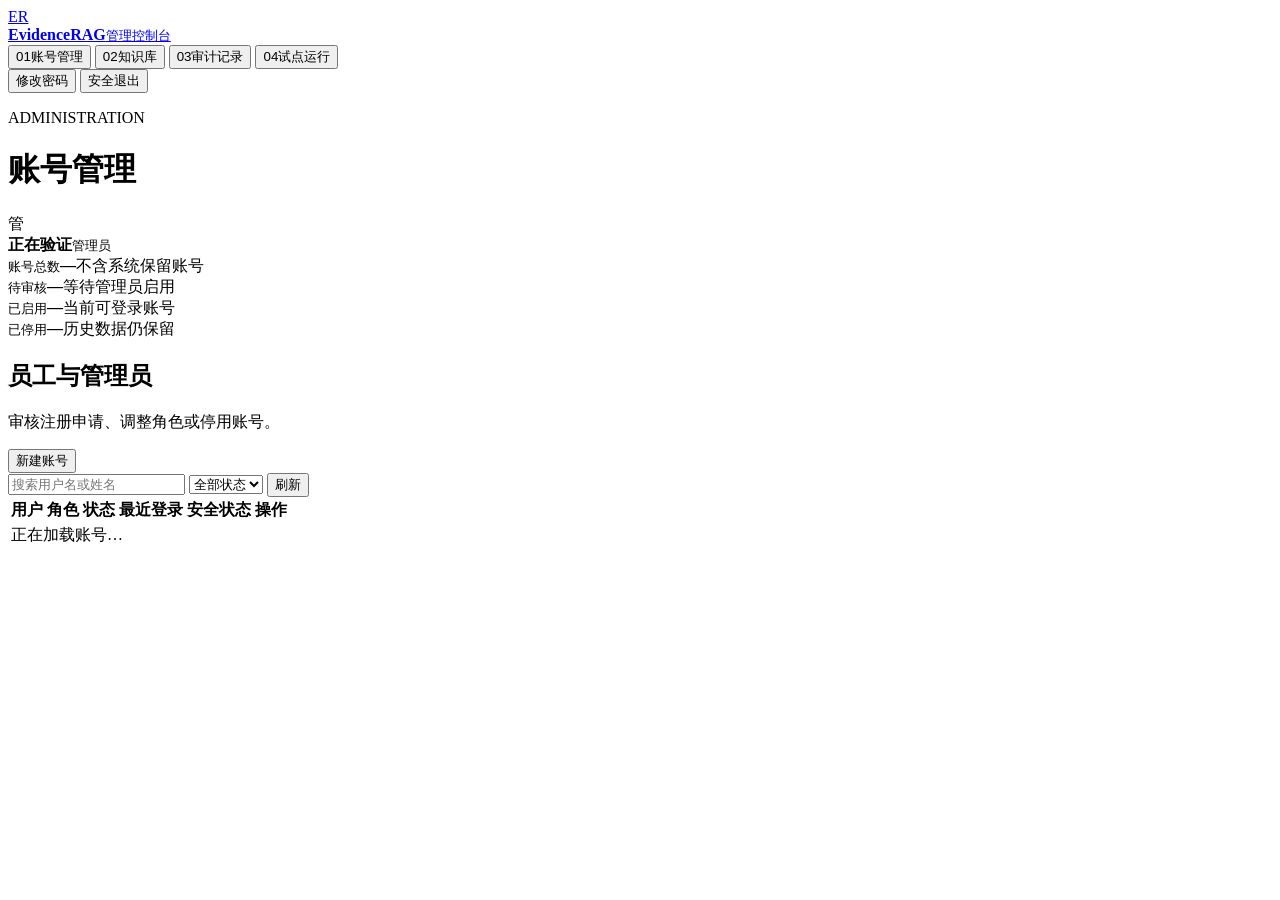
==== app/static/admin.html @ cc28f49a "chore: preserve EvidenceRAG baseline before microservices migration" ====
<!doctype html>
<html lang="zh-CN">
  <head>
    <meta charset="utf-8" />
    <meta name="viewport" content="width=device-width, initial-scale=1" />
    <meta name="description" content="EvidenceRAG 管理后台" />
    <title>管理后台 · EvidenceRAG</title>
    <link rel="stylesheet" href="/static/admin.css" />
    <script defer src="/static/admin.js"></script>
  </head>
  <body>
    <div class="admin-shell">
      <aside class="admin-sidebar">
        <a class="admin-brand" href="/admin"><span>ER</span><div><strong>EvidenceRAG</strong><small>管理控制台</small></div></a>
        <nav aria-label="管理导航">
          <button type="button" class="active" data-panel="users"><span>01</span>账号管理</button>
          <button type="button" data-panel="knowledge"><span>02</span>知识库</button>
          <button type="button" data-panel="audit"><span>03</span>审计记录</button>
          <button type="button" data-panel="pilot"><span>04</span>试点运行</button>
        </nav>
        <div class="admin-side-foot">
          <button type="button" id="admin-change-password">修改密码</button>
          <button type="button" id="admin-logout">安全退出</button>
        </div>
      </aside>

      <main class="admin-workspace">
        <header class="admin-topbar">
          <div><p class="eyebrow">ADMINISTRATION</p><h1 id="page-title">账号管理</h1></div>
          <div class="admin-identity"><span id="admin-avatar">管</span><div><strong id="admin-name">正在验证</strong><small>管理员</small></div></div>
        </header>

        <section class="admin-panel" id="panel-users">
          <div class="stat-grid">
            <article><small>账号总数</small><strong id="stat-total">—</strong><span>不含系统保留账号</span></article>
            <article><small>待审核</small><strong id="stat-pending">—</strong><span>等待管理员启用</span></article>
            <article><small>已启用</small><strong id="stat-active">—</strong><span>当前可登录账号</span></article>
            <article><small>已停用</small><strong id="stat-disabled">—</strong><span>历史数据仍保留</span></article>
          </div>

          <article class="surface">
            <div class="surface-heading">
              <div><h2>员工与管理员</h2><p>审核注册申请、调整角色或停用账号。</p></div>
              <button type="button" class="primary" id="open-create-user">新建账号</button>
            </div>
            <div class="toolbar">
              <input id="user-search" type="search" maxlength="128" placeholder="搜索用户名或姓名" />
              <select id="user-status-filter"><option value="">全部状态</option><option value="pending">待审核</option><option value="active">已启用</option><option value="disabled">已停用</option></select>
              <button type="button" id="refresh-users">刷新</button>
            </div>
            <div class="table-wrap">
              <table>
                <thead><tr><th>用户</th><th>角色</th><th>状态</th><th>最近登录</th><th>安全状态</th><th>操作</th></tr></thead>
                <tbody id="user-rows"><tr><td colspan="6" class="empty-cell">正在加载账号…</td></tr></tbody>
              </table>
            </div>
          </article>
        </section>

        <section class="admin-panel" id="panel-knowledge" hidden>
          <article class="surface upload-surface">
            <div class="surface-heading"><div><h2>导入知识文档</h2><p>支持 PDF、Word、Markdown、HTML、TXT、Excel 和 JSON。</p></div></div>
            <form id="admin-upload-form" class="upload-form">
              <label class="file-picker" for="admin-files"><input id="admin-files" type="file" multiple accept=".json,.pdf,.docx,.md,.markdown,.html,.htm,.txt,.xlsx,.xlsm,.xls" /><strong id="admin-file-label">选择一个或多个文件</strong><span>单次上传后自动解析、切块和索引</span></label>
              <label class="check-control"><input id="admin-recreate" type="checkbox" /><span>清空旧知识后重建（谨慎使用）</span></label>
              <button type="submit" class="primary" id="admin-upload-submit">开始导入</button>
            </form>
            <div class="operation-status" id="admin-upload-status" hidden></div>
          </article>

          <article class="surface">
            <div class="surface-heading"><div><h2>已入库文档</h2><p>删除会同步清理 MySQL 原文、父子块和 Milvus 向量。</p></div><button type="button" id="refresh-documents">刷新</button></div>
            <div class="table-wrap">
              <table>
                <thead><tr><th>文档</th><th>类型</th><th>版本</th><th>索引规模</th><th>更新时间</th><th>操作</th></tr></thead>
                <tbody id="document-rows"><tr><td colspan="6" class="empty-cell">正在加载文档…</td></tr></tbody>
              </table>
            </div>
          </article>
        </section>

        <section class="admin-panel" id="panel-audit" hidden>
          <article class="surface">
            <div class="surface-heading"><div><h2>敏感操作审计</h2><p>记录账号与知识库管理操作，不展示员工聊天正文。</p></div><button type="button" id="refresh-audit">刷新</button></div>
            <div class="table-wrap">
              <table>
                <thead><tr><th>时间</th><th>操作者</th><th>操作</th><th>目标</th><th>结果</th></tr></thead>
                <tbody id="audit-rows"><tr><td colspan="5" class="empty-cell">正在加载记录…</td></tr></tbody>
              </table>
            </div>
          </article>
        </section>

        <section class="admin-panel" id="panel-pilot" hidden>
          <div class="stat-grid pilot-stat-grid">
            <article><small>问答成功率（24h）</small><strong id="pilot-run-success">—</strong><span id="pilot-run-count">等待统计</span></article>
            <article><small>问答 P95</small><strong id="pilot-run-p95">—</strong><span>从开始执行到完成</span></article>
            <article><small>活跃员工 / 会话</small><strong id="pilot-active-users">—</strong><span id="pilot-active-sessions">等待统计</span></article>
            <article><small>Token 用量（24h）</small><strong id="pilot-tokens">—</strong><span>问题改写与答案生成</span></article>
          </div>

          <div class="pilot-grid">
            <article class="surface">
              <div class="surface-heading"><div><h2>运行概况</h2><p>仅统计数量、状态与耗时，不采集问题正文。</p></div><button type="button" id="refresh-pilot">刷新</button></div>
              <dl class="metric-list">
                <div><dt>知识库</dt><dd id="pilot-knowledge">—</dd></div>
                <div><dt>入库任务</dt><dd id="pilot-indexing">—</dd></div>
                <div><dt>用户反馈</dt><dd id="pilot-feedback">—</dd></div>
                <div><dt>磁盘可用</dt><dd id="pilot-disk">—</dd></div>
                <div><dt>模型状态</dt><dd id="pilot-model">—</dd></div>
                <div><dt>API 运行</dt><dd id="pilot-runtime">—</dd></div>
              </dl>
            </article>

            <article class="surface warning-surface">
              <div class="surface-heading"><div><h2>试点提示</h2><p>扩大试点前应逐项确认。</p></div></div>
              <ul class="warning-list" id="pilot-warnings"><li>正在生成检查结果…</li></ul>
            </article>
          </div>

          <article class="surface">
            <div class="surface-heading"><div><h2>数据保留期维护</h2><p>只清理超过配置保留期的会话、失效登录会话与管理审计；执行动作会留下新的审计记录。</p></div><button type="button" id="refresh-maintenance">重新预览</button></div>
            <div class="retention-grid">
              <div><small>历史会话</small><strong id="cleanup-conversations">—</strong><span id="cleanup-conversation-policy">—</span></div>
              <div><small>失效登录会话</small><strong id="cleanup-sessions">—</strong><span id="cleanup-session-policy">—</span></div>
              <div><small>过期审计记录</small><strong id="cleanup-audits">—</strong><span id="cleanup-audit-policy">—</span></div>
              <button type="button" class="danger-button" id="run-cleanup">执行到期数据清理</button>
            </div>
          </article>
        </section>
      </main>
    </div>

    <dialog id="create-user-dialog">
      <form id="create-user-form">
        <div class="dialog-heading"><div><p class="eyebrow">NEW ACCOUNT</p><h2>新建账号</h2></div><button type="button" data-close-dialog="create-user-dialog">×</button></div>
        <div class="form-grid">
          <label>用户名<input id="create-username" minlength="3" maxlength="64" pattern="[A-Za-z0-9][A-Za-z0-9._-]{2,63}" autocomplete="off" required /></label>
          <label>显示姓名<input id="create-display-name" maxlength="128" autocomplete="off" required /></label>
          <label>角色<select id="create-role"><option value="employee">普通员工</option><option value="admin">管理员</option></select></label>
          <label>初始状态<select id="create-status"><option value="active">已启用</option><option value="pending">待审核</option><option value="disabled">已停用</option></select></label>
          <label class="span-two">临时密码<input id="create-password" type="password" minlength="12" maxlength="128" autocomplete="new-password" required /></label>
          <label class="check-control span-two"><input id="create-must-change" type="checkbox" checked /><span>首次登录必须修改密码</span></label>
        </div>
        <button type="submit" class="primary" id="create-user-submit">创建账号</button>
      </form>
    </dialog>

    <dialog id="reset-password-dialog">
      <form id="reset-password-form">
        <div class="dialog-heading"><div><p class="eyebrow">RESET PASSWORD</p><h2>重置密码</h2></div><button type="button" data-close-dialog="reset-password-dialog">×</button></div>
        <p class="dialog-copy">正在为 <strong id="reset-user-label"></strong> 设置临时密码。该用户现有会话会立即失效，重新登录后必须改密。</p>
        <label>临时密码<input id="reset-password" type="password" minlength="12" maxlength="128" autocomplete="new-password" required /></label>
        <label>确认临时密码<input id="reset-password-confirm" type="password" minlength="12" maxlength="128" autocomplete="new-password" required /></label>
        <button type="submit" class="primary" id="reset-password-submit">确认重置</button>
      </form>
    </dialog>

    <dialog id="admin-password-dialog">
      <form id="admin-password-form">
        <div class="dialog-heading"><div><p class="eyebrow">ACCOUNT SECURITY</p><h2>修改登录密码</h2></div><button type="button" id="admin-password-close">×</button></div>
        <p class="dialog-copy" id="admin-password-note">新密码至少 12 个字符，保存后需要重新登录。</p>
        <label>当前密码<input id="admin-current-password" type="password" autocomplete="current-password" required /></label>
        <label>新密码<input id="admin-new-password" type="password" minlength="12" maxlength="128" autocomplete="new-password" required /></label>
        <label>确认新密码<input id="admin-confirm-password" type="password" minlength="12" maxlength="128" autocomplete="new-password" required /></label>
        <button type="submit" class="primary" id="admin-password-submit">保存新密码</button>
      </form>
    </dialog>

    <div class="toast" id="admin-toast" role="status" hidden></div>
  </body>
</html>
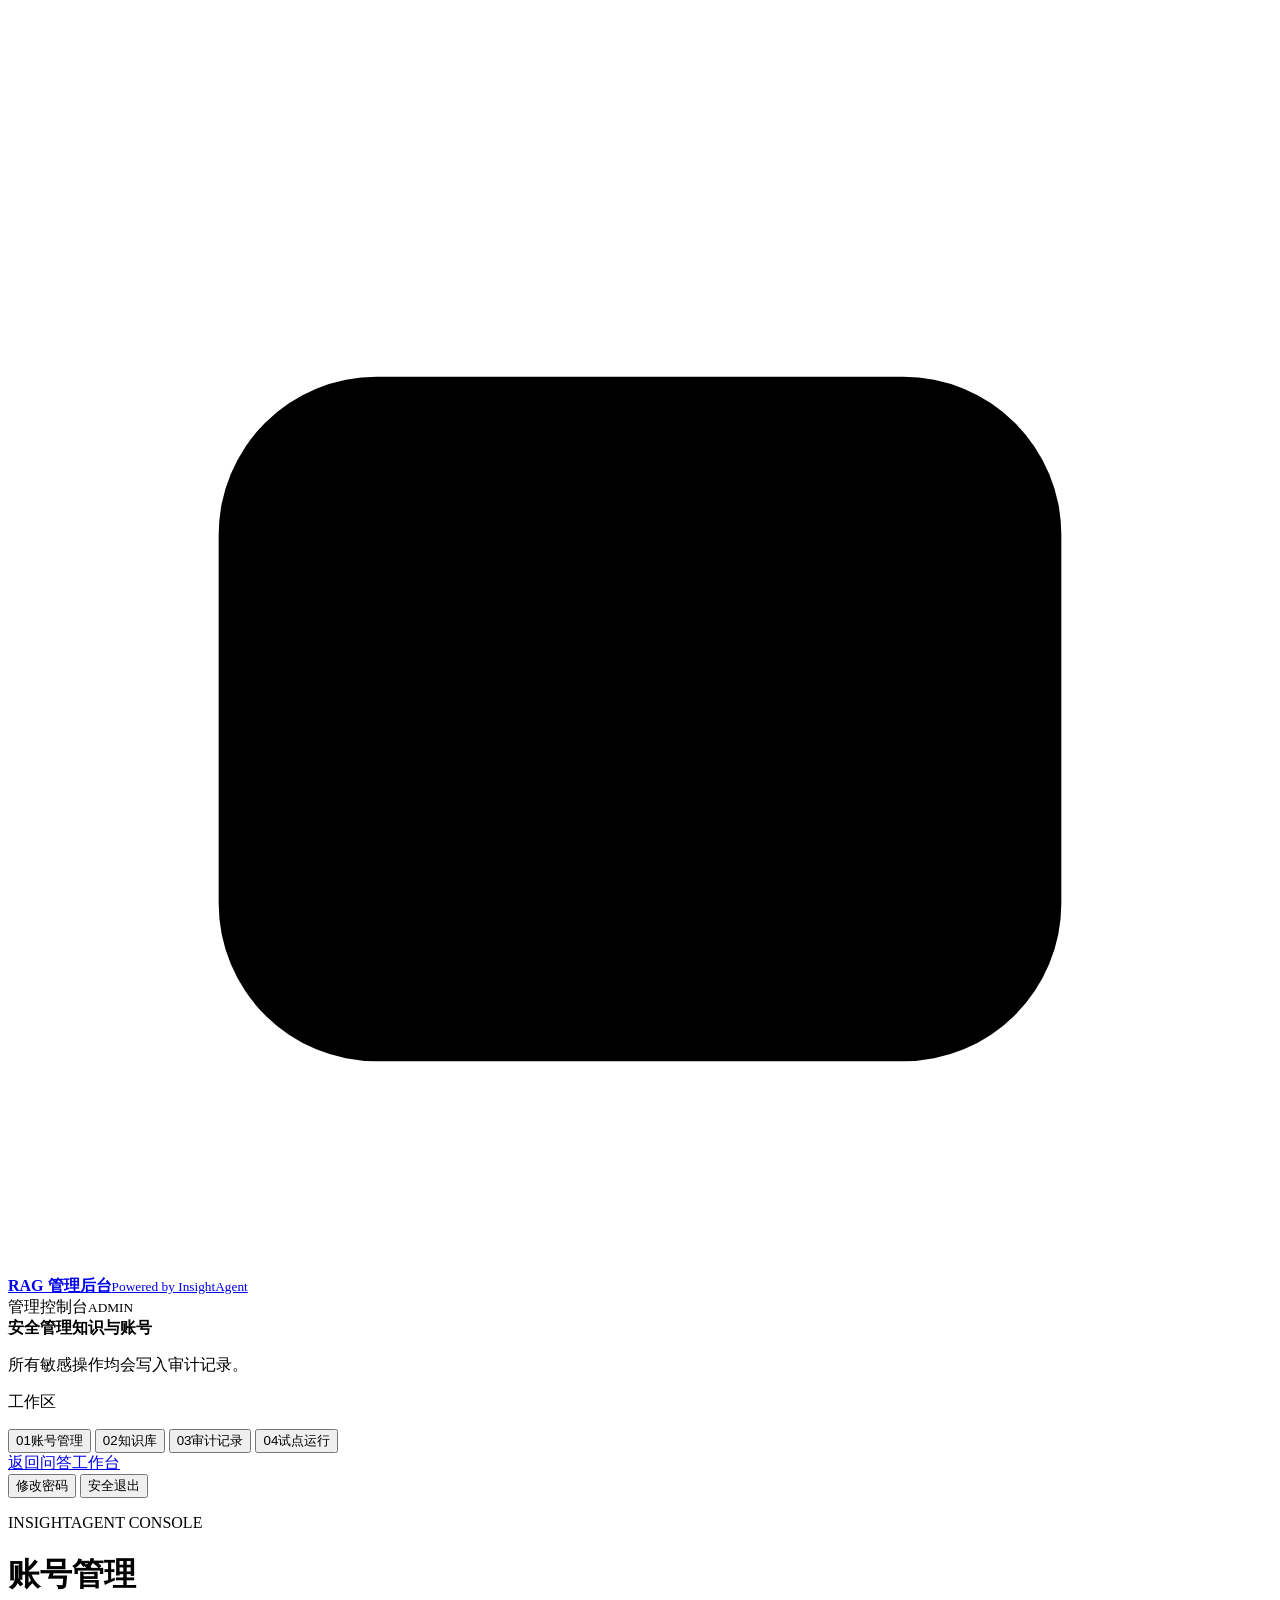
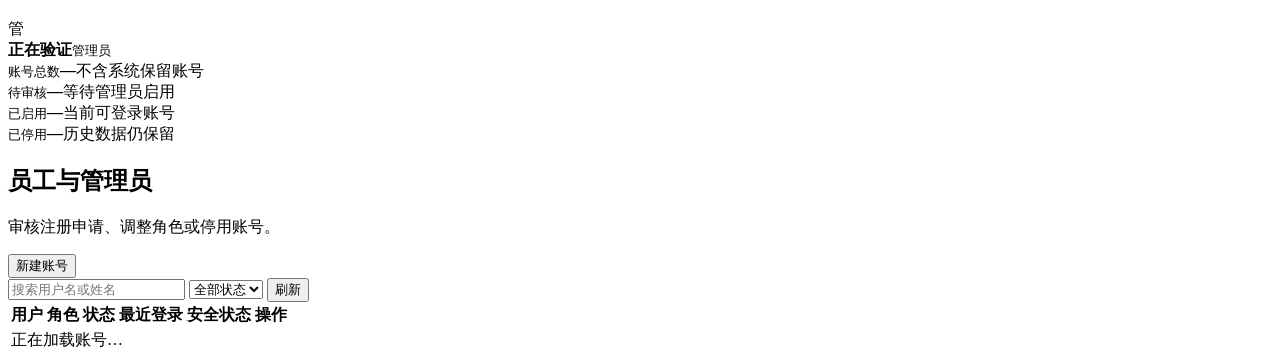
==== commit 4d599a7d: "feat: add microservice foundation and refresh application UI" ====
--- a/app/static/admin.html
+++ b/app/static/admin.html
@@ -3,30 +3,42 @@
   <head>
     <meta charset="utf-8" />
     <meta name="viewport" content="width=device-width, initial-scale=1" />
-    <meta name="description" content="EvidenceRAG 管理后台" />
-    <title>管理后台 · EvidenceRAG</title>
+    <meta name="description" content="InsightAgent 管理后台" />
+    <title>管理后台 · InsightAgent</title>
     <link rel="stylesheet" href="/static/admin.css" />
     <script defer src="/static/admin.js"></script>
   </head>
   <body>
     <div class="admin-shell">
       <aside class="admin-sidebar">
-        <a class="admin-brand" href="/admin"><span>ER</span><div><strong>EvidenceRAG</strong><small>管理控制台</small></div></a>
+        <a class="admin-brand" href="/admin">
+          <span class="admin-brand-mark" aria-hidden="true"><svg viewBox="0 0 24 24"><path d="M9 3h6M12 3V1M7 7h10a3 3 0 0 1 3 3v7a3 3 0 0 1-3 3H7a3 3 0 0 1-3-3v-7a3 3 0 0 1 3-3Z"/><path d="M8 12h.01M16 12h.01M9 16h6"/></svg></span>
+          <div><strong>RAG 管理后台</strong><small>Powered by InsightAgent</small></div>
+        </a>
+        <section class="admin-overview-card">
+          <div><span>管理控制台</span><small>ADMIN</small></div>
+          <strong>安全管理知识与账号</strong>
+          <p>所有敏感操作均会写入审计记录。</p>
+        </section>
         <nav aria-label="管理导航">
+          <p>工作区</p>
           <button type="button" class="active" data-panel="users"><span>01</span>账号管理</button>
           <button type="button" data-panel="knowledge"><span>02</span>知识库</button>
           <button type="button" data-panel="audit"><span>03</span>审计记录</button>
           <button type="button" data-panel="pilot"><span>04</span>试点运行</button>
         </nav>
         <div class="admin-side-foot">
-          <button type="button" id="admin-change-password">修改密码</button>
-          <button type="button" id="admin-logout">安全退出</button>
+          <a href="/">返回问答工作台</a>
+          <div class="admin-side-actions">
+            <button type="button" id="admin-change-password">修改密码</button>
+            <button type="button" id="admin-logout">安全退出</button>
+          </div>
         </div>
       </aside>
 
       <main class="admin-workspace">
         <header class="admin-topbar">
-          <div><p class="eyebrow">ADMINISTRATION</p><h1 id="page-title">账号管理</h1></div>
+          <div><p class="eyebrow">INSIGHTAGENT CONSOLE</p><h1 id="page-title">账号管理</h1></div>
           <div class="admin-identity"><span id="admin-avatar">管</span><div><strong id="admin-name">正在验证</strong><small>管理员</small></div></div>
         </header>
 
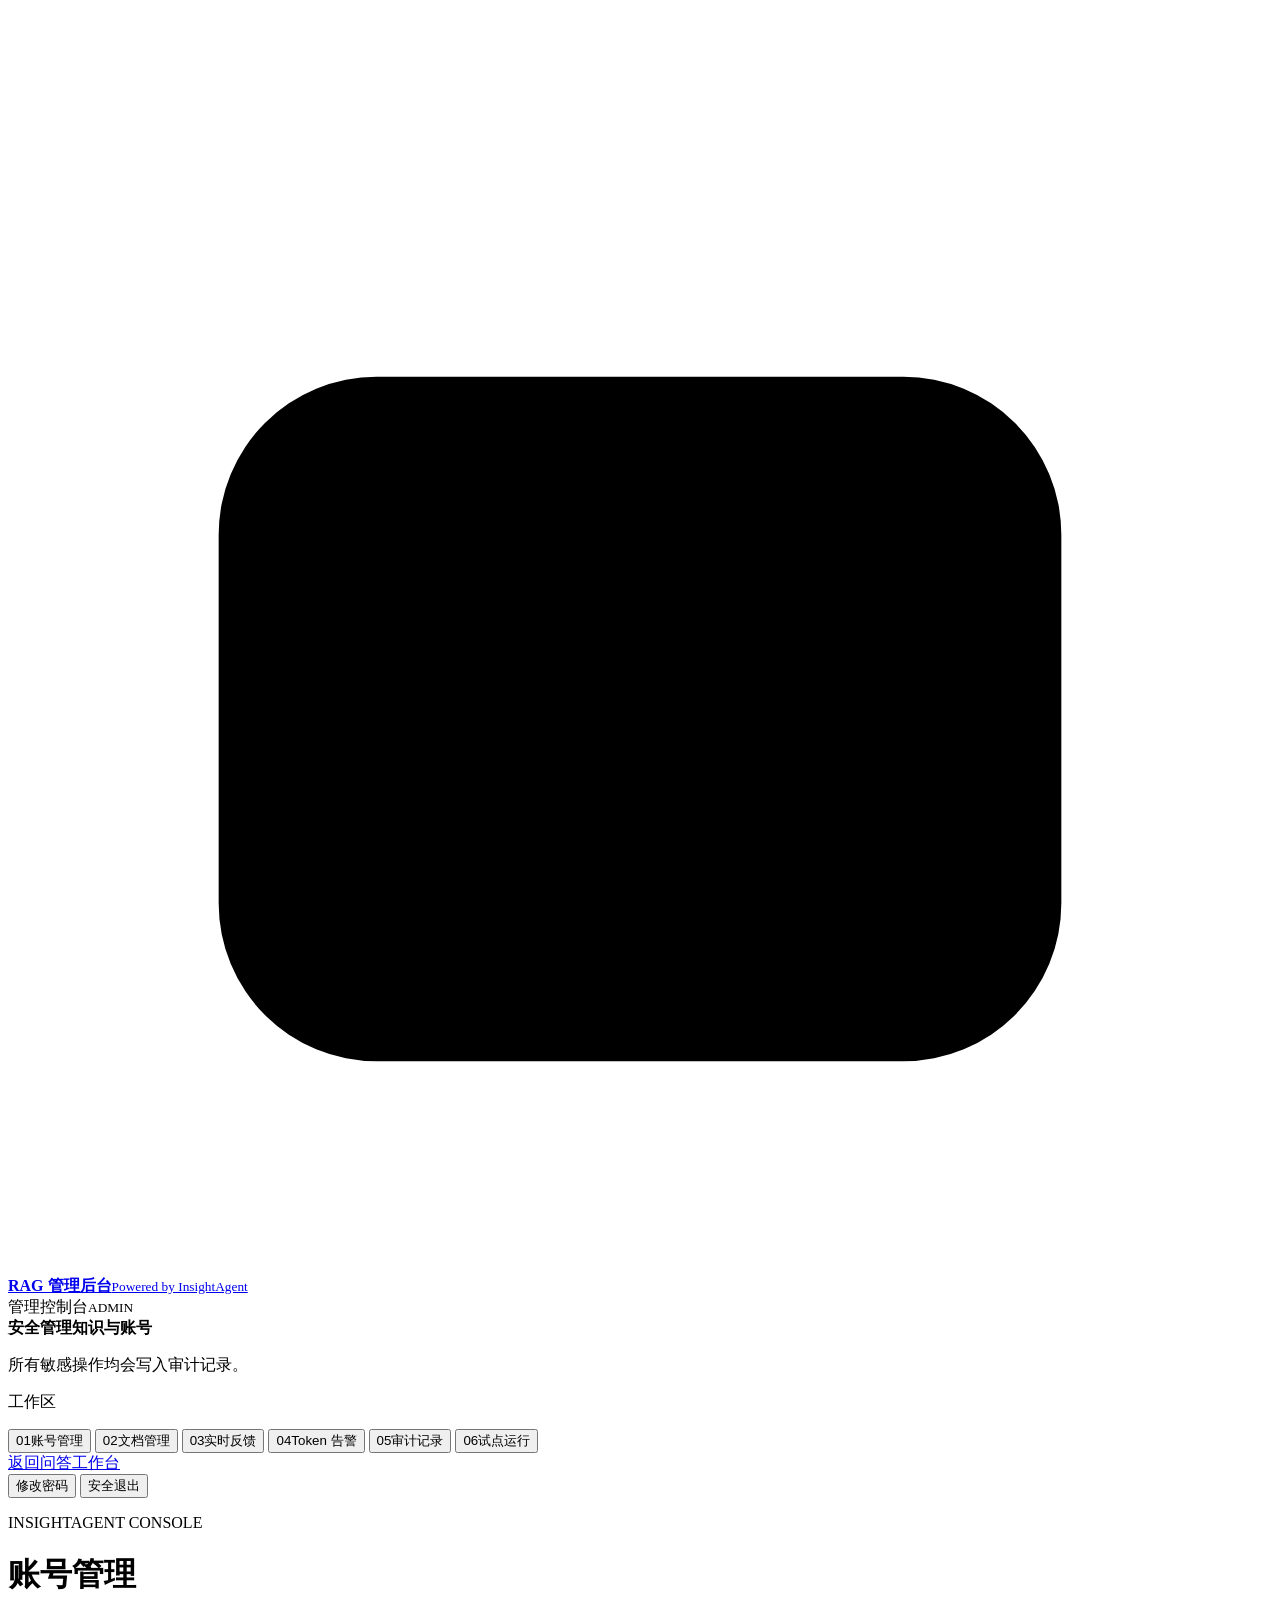
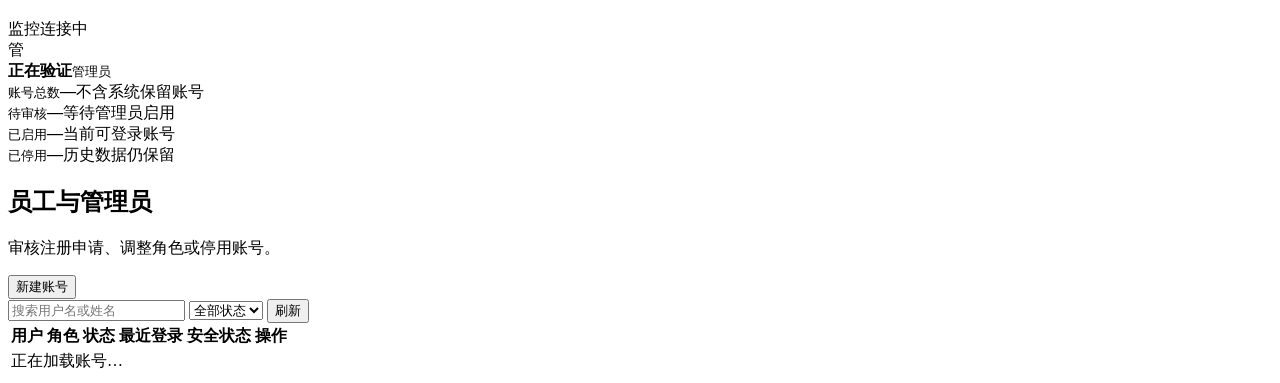
==== commit 1b68a57f: "feat: add admin feedback and token monitoring" ====
--- a/app/static/admin.html
+++ b/app/static/admin.html
@@ -23,9 +23,11 @@
         <nav aria-label="管理导航">
           <p>工作区</p>
           <button type="button" class="active" data-panel="users"><span>01</span>账号管理</button>
-          <button type="button" data-panel="knowledge"><span>02</span>知识库</button>
-          <button type="button" data-panel="audit"><span>03</span>审计记录</button>
-          <button type="button" data-panel="pilot"><span>04</span>试点运行</button>
+          <button type="button" data-panel="knowledge"><span>02</span>文档管理</button>
+          <button type="button" data-panel="feedback"><span>03</span>实时反馈<i class="nav-live-dot" aria-hidden="true"></i></button>
+          <button type="button" data-panel="tokens"><span>04</span>Token 告警<b id="token-nav-badge" hidden>0</b></button>
+          <button type="button" data-panel="audit"><span>05</span>审计记录</button>
+          <button type="button" data-panel="pilot"><span>06</span>试点运行</button>
         </nav>
         <div class="admin-side-foot">
           <a href="/">返回问答工作台</a>
@@ -39,7 +41,10 @@
       <main class="admin-workspace">
         <header class="admin-topbar">
           <div><p class="eyebrow">INSIGHTAGENT CONSOLE</p><h1 id="page-title">账号管理</h1></div>
-          <div class="admin-identity"><span id="admin-avatar">管</span><div><strong id="admin-name">正在验证</strong><small>管理员</small></div></div>
+          <div class="admin-top-actions">
+            <div class="monitor-chip" id="monitor-chip" data-level="normal"><i aria-hidden="true"></i><span>监控连接中</span></div>
+            <div class="admin-identity"><span id="admin-avatar">管</span><div><strong id="admin-name">正在验证</strong><small>管理员</small></div></div>
+          </div>
         </header>
 
         <section class="admin-panel" id="panel-users">
@@ -70,6 +75,13 @@
         </section>
 
         <section class="admin-panel" id="panel-knowledge" hidden>
+          <div class="stat-grid document-stat-grid">
+            <article><small>文档总数</small><strong id="document-stat-total">—</strong><span>当前知识库文件</span></article>
+            <article><small>索引完成</small><strong id="document-stat-ready">—</strong><span>可用于问答检索</span></article>
+            <article><small>待处理 / 异常</small><strong id="document-stat-attention">—</strong><span>需要关注的文档</span></article>
+            <article><small>检索块总数</small><strong id="document-stat-chunks">—</strong><span>可检索子块规模</span></article>
+          </div>
+
           <article class="surface upload-surface">
             <div class="surface-heading"><div><h2>导入知识文档</h2><p>支持 PDF、Word、Markdown、HTML、TXT、Excel 和 JSON。</p></div></div>
             <form id="admin-upload-form" class="upload-form">
@@ -81,11 +93,79 @@
           </article>
 
           <article class="surface">
-            <div class="surface-heading"><div><h2>已入库文档</h2><p>删除会同步清理 MySQL 原文、父子块和 Milvus 向量。</p></div><button type="button" id="refresh-documents">刷新</button></div>
-            <div class="table-wrap">
-              <table>
-                <thead><tr><th>文档</th><th>类型</th><th>版本</th><th>索引规模</th><th>更新时间</th><th>操作</th></tr></thead>
-                <tbody id="document-rows"><tr><td colspan="6" class="empty-cell">正在加载文档…</td></tr></tbody>
+            <div class="surface-heading"><div><h2>已入库文档</h2><p>按名称、类型和索引状态管理知识内容；删除会同步清理原文、切块和向量。</p></div></div>
+            <div class="toolbar document-toolbar">
+              <input id="document-search" type="search" maxlength="128" placeholder="搜索文档名称或来源" />
+              <select id="document-type-filter"><option value="">全部类型</option></select>
+              <select id="document-status-filter"><option value="">全部状态</option><option value="completed">索引完成</option><option value="pending">等待处理</option><option value="running">正在索引</option><option value="failed">索引失败</option></select>
+              <button type="button" id="refresh-documents">刷新</button>
+            </div>
+            <div class="table-wrap">
+              <table>
+                <thead><tr><th>文档</th><th>类型</th><th>状态</th><th>版本</th><th>索引规模</th><th>更新时间</th><th>操作</th></tr></thead>
+                <tbody id="document-rows"><tr><td colspan="7" class="empty-cell">正在加载文档…</td></tr></tbody>
+              </table>
+            </div>
+          </article>
+        </section>
+
+        <section class="admin-panel" id="panel-feedback" hidden>
+          <div class="stat-grid feedback-stat-grid">
+            <article><small>24 小时反馈</small><strong id="feedback-stat-total">—</strong><span>用户主动评价总数</span></article>
+            <article><small>满意</small><strong id="feedback-stat-positive">—</strong><span>点赞反馈</span></article>
+            <article><small>待改进</small><strong id="feedback-stat-negative">—</strong><span>点踩及纠错反馈</span></article>
+            <article><small>满意率</small><strong id="feedback-stat-rate">—</strong><span>按当前时间窗口</span></article>
+          </div>
+
+          <article class="surface live-feedback-surface">
+            <div class="surface-heading">
+              <div><h2>用户问答实时反馈</h2><p>每 5 秒同步新的点赞、点踩、备注和参考纠正。</p></div>
+              <div class="surface-actions"><span class="live-state" id="feedback-live-state"><i aria-hidden="true"></i>实时同步</span><button type="button" id="feedback-live-toggle">暂停</button></div>
+            </div>
+            <div class="toolbar feedback-toolbar">
+              <select id="feedback-window"><option value="24">最近 24 小时</option><option value="168">最近 7 天</option><option value="720">最近 30 天</option></select>
+              <select id="feedback-rating-filter"><option value="">全部评价</option><option value="1">只看满意</option><option value="-1">只看待改进</option></select>
+              <button type="button" id="refresh-feedback">立即同步</button>
+              <span class="sync-time" id="feedback-sync-time">等待首次同步</span>
+            </div>
+            <div class="feedback-stream" id="feedback-stream"><div class="stream-empty">正在读取用户反馈…</div></div>
+          </article>
+        </section>
+
+        <section class="admin-panel" id="panel-tokens" hidden>
+          <div class="stat-grid token-stat-grid">
+            <article><small>Token 总量</small><strong id="token-stat-total">—</strong><span id="token-window-label">最近 24 小时</span></article>
+            <article><small>输入 Token</small><strong id="token-stat-prompt">—</strong><span>提示词与检索上下文</span></article>
+            <article><small>输出 Token</small><strong id="token-stat-completion">—</strong><span>模型生成内容</span></article>
+            <article><small>单次平均</small><strong id="token-stat-average">—</strong><span id="token-run-count">等待统计</span></article>
+          </div>
+
+          <article class="surface token-budget-surface" id="token-budget-surface" data-level="normal">
+            <div class="surface-heading">
+              <div><h2>Token 预算告警</h2><p id="token-budget-copy">正在读取监控阈值…</p></div>
+              <button type="button" id="refresh-tokens">刷新监控</button>
+            </div>
+            <div class="token-budget-line"><div id="token-budget-fill"></div></div>
+            <div class="token-budget-meta"><strong id="token-budget-percent">—</strong><span id="token-budget-remaining">—</span><small id="token-sync-time">等待首次同步</small></div>
+          </article>
+
+          <div class="monitor-grid">
+            <article class="surface token-chart-surface">
+              <div class="surface-heading"><div><h2>用量趋势</h2><p>时间窗口内的 Token 消耗分布。</p></div></div>
+              <div class="token-chart" id="token-chart" aria-label="Token 用量趋势"></div>
+            </article>
+            <article class="surface alert-surface">
+              <div class="surface-heading"><div><h2>当前告警</h2><p>窗口预算和单次异常消耗。</p></div><span class="alert-count" id="token-alert-count">0</span></div>
+              <div class="token-alert-list" id="token-alert-list"><div class="stream-empty">正在检查告警…</div></div>
+            </article>
+          </div>
+
+          <article class="surface">
+            <div class="surface-heading"><div><h2>最近问答消耗</h2><p>用于定位高消耗问题，达到单次阈值后会自动标记。</p></div></div>
+            <div class="table-wrap">
+              <table>
+                <thead><tr><th>时间</th><th>用户</th><th>问题</th><th>输入</th><th>输出</th><th>总计</th><th>状态</th></tr></thead>
+                <tbody id="token-run-rows"><tr><td colspan="7" class="empty-cell">正在加载 Token 数据…</td></tr></tbody>
               </table>
             </div>
           </article>
